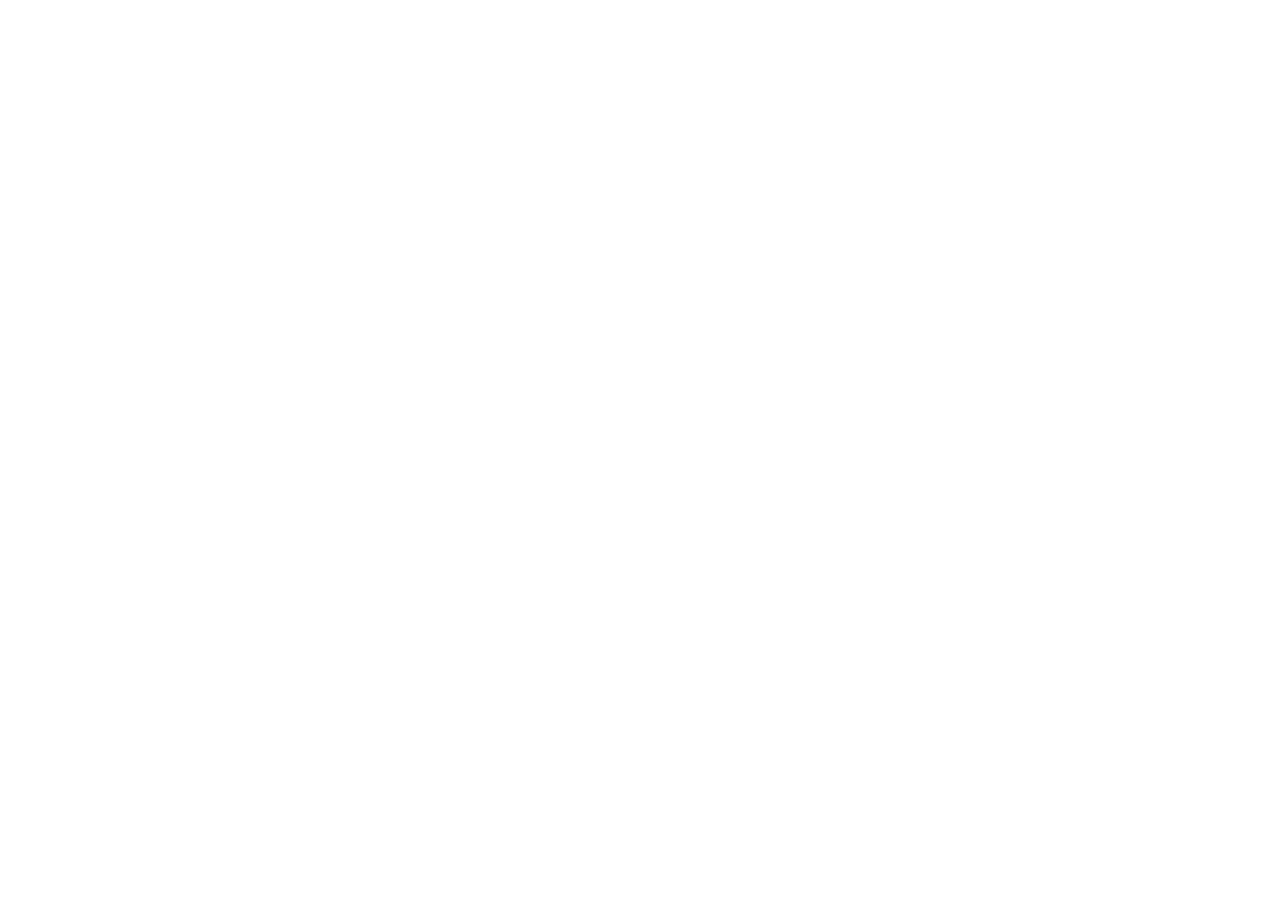
==== Projeto cordel/index.html @ c7337053 "criei o desafio 012" ====
<!DOCTYPE html>
<html lang="en">
<head>
    <meta charset="UTF-8">
    <meta name="viewport" content="width=device-width, initial-scale=1.0">
    <title>Document</title>
</head>
<body>
    
</body>
</html>
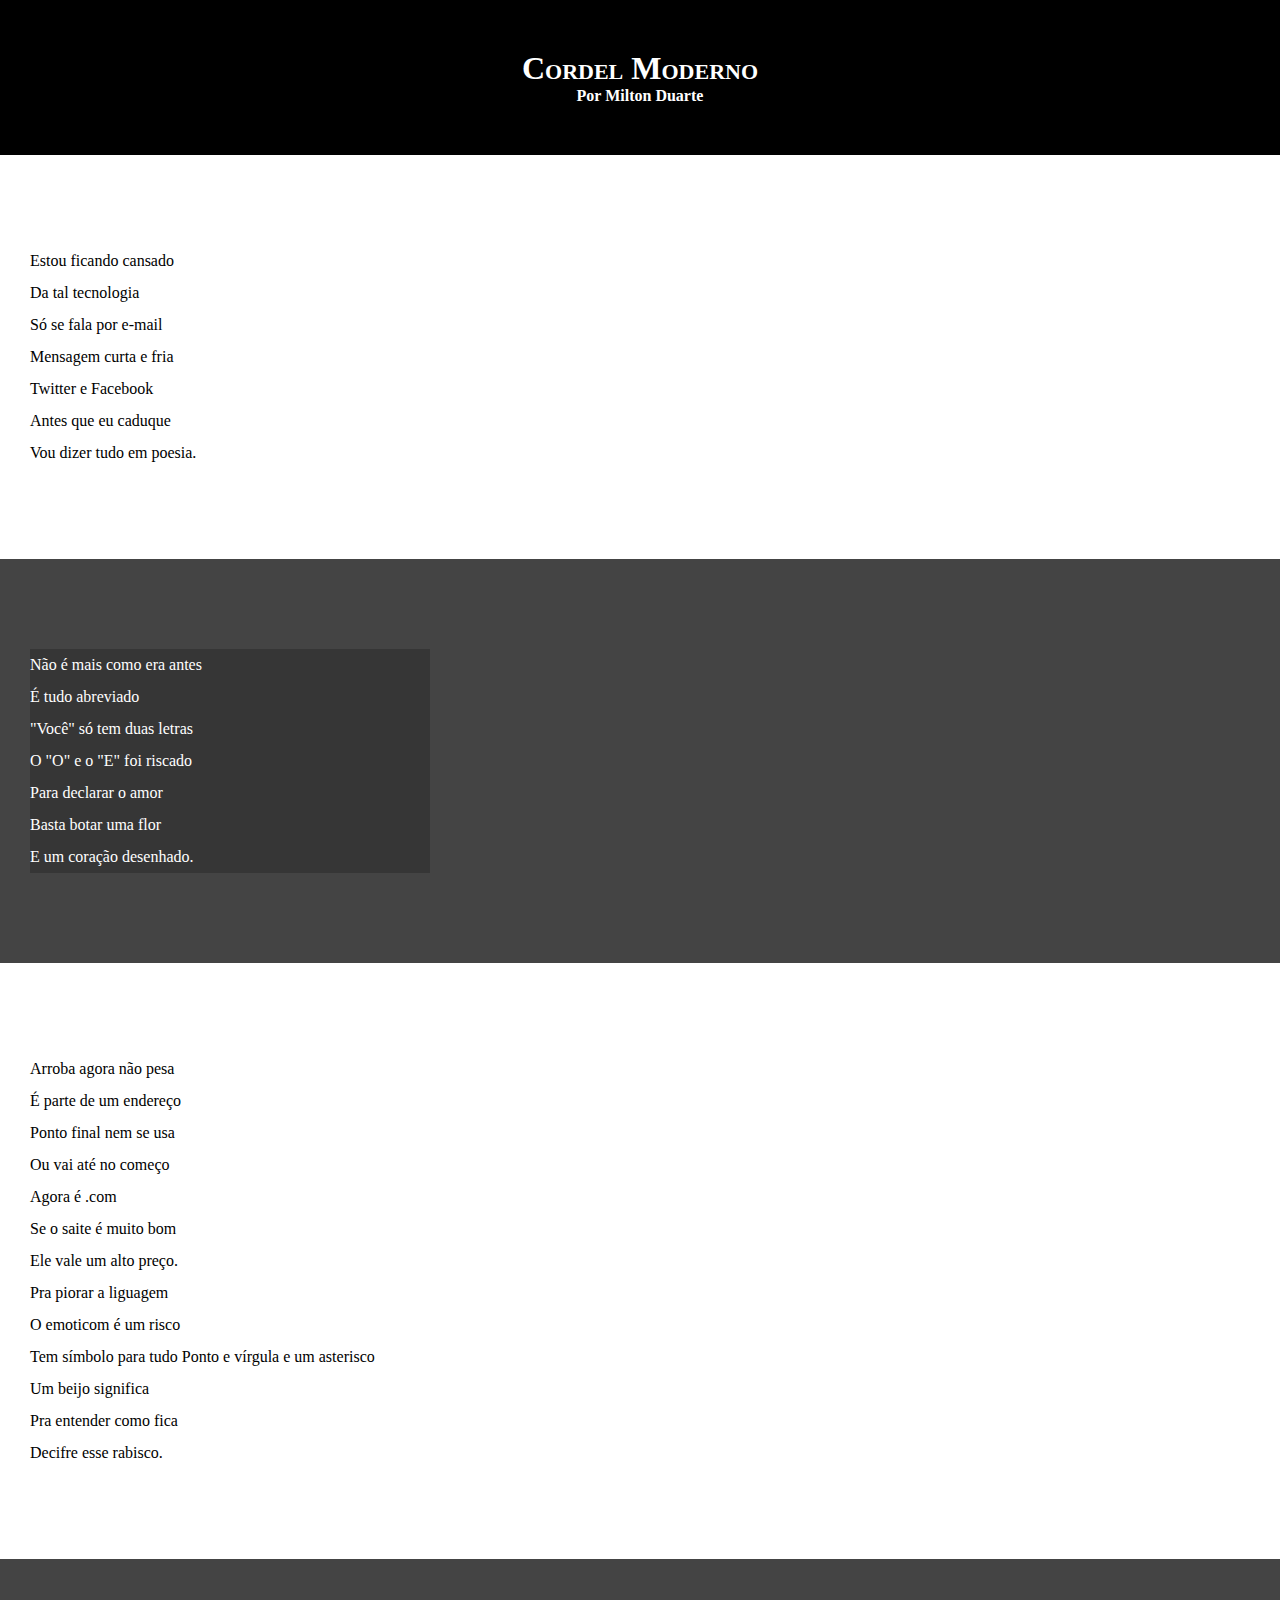
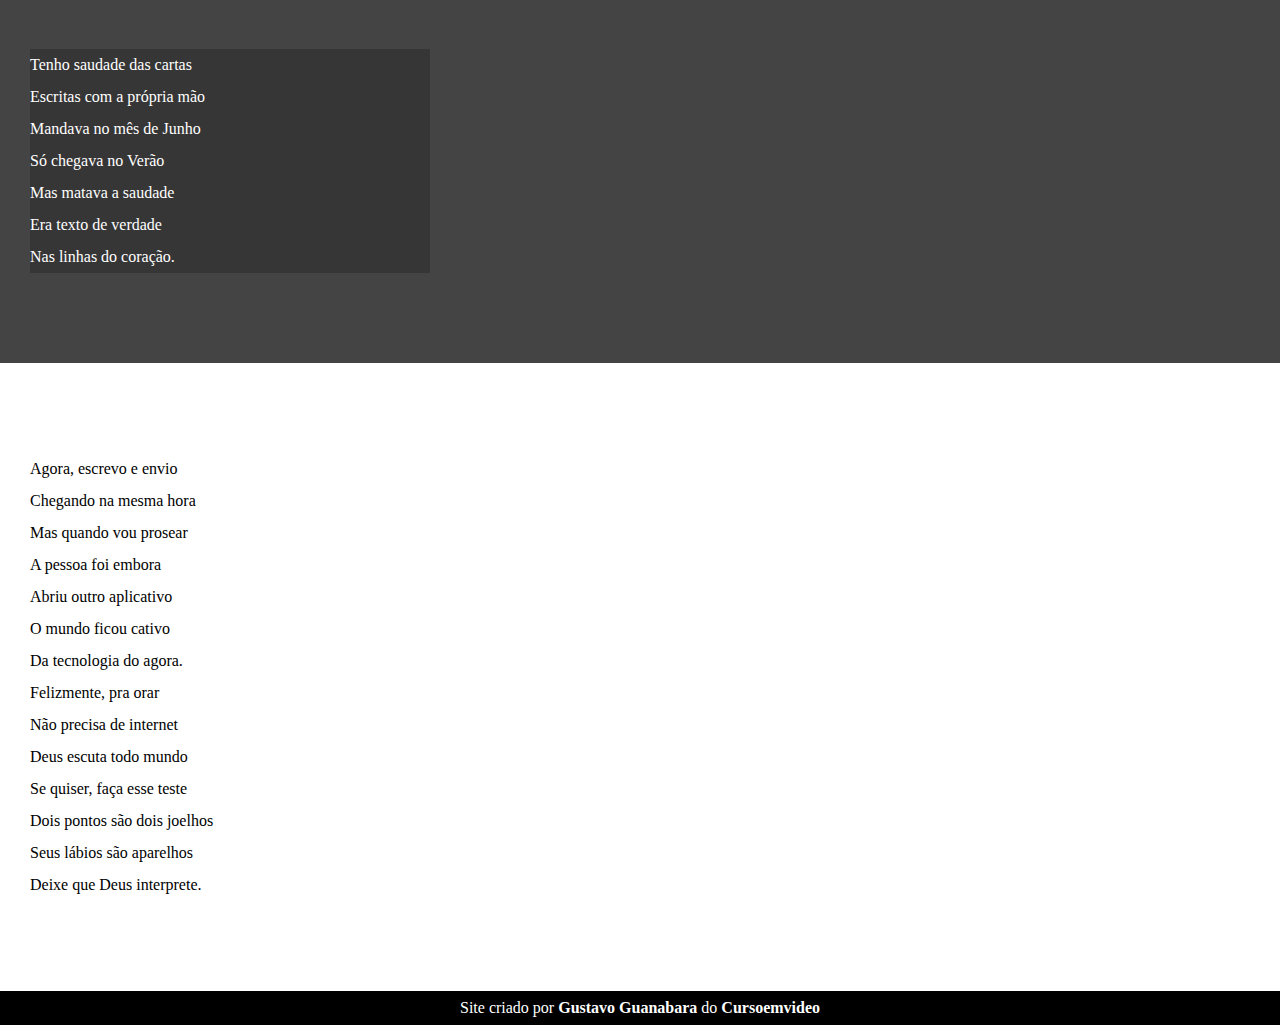
==== commit 51ebd760: "dando uma atualizaçao no site" ====
--- a/Projeto cordel/index.html
+++ b/Projeto cordel/index.html
@@ -1,11 +1,109 @@
 <!DOCTYPE html>
-<html lang="en">
+<html lang="pt-br">
 <head>
     <meta charset="UTF-8">
     <meta name="viewport" content="width=device-width, initial-scale=1.0">
-    <title>Document</title>
+    <title>Cordel Moderno</title>
+    <link rel="stylesheet" href="style.css">
 </head>
 <body>
+    <header>
+        <h1>
+            Cordel Moderno
+        </h1>
+        
+        <p><a href="https://www.recantodasletras.com.br/poesias/3186743" target="_blank">Por Milton Duarte</a></p>
+       
+    </header>
+
+    <section class="normal">
+        <p>
+            Estou ficando cansado <br>
+            Da tal tecnologia <br>
+            Só se fala por e-mail <br>
+            Mensagem curta e fria <br>
+            Twitter e Facebook <br>
+            Antes que eu caduque <br>
+            Vou dizer tudo em poesia. <br>
+        </p>
+    </section >
+
+
+    <section class="imagem">
+        <p>
+            Não é mais como era antes <br>
+            É tudo abreviado <br>
+            "Você" só tem duas letras <br>
+            O "O" e o "E" foi riscado <br>
+            Para declarar o amor <br>
+            Basta botar uma flor <br>
+            E um coração desenhado. <br>
+        </p>
+    </section>
+
+
+    <section class="normal">
+        <p>
+            Arroba agora não pesa <br>
+            É parte de um endereço <br>
+            Ponto final nem se usa <br>
+            Ou vai até no começo <br>
+            Agora é .com <br>
+            Se o saite é muito bom <br>
+            Ele vale um alto preço. <br>
+        </p>
+
+        <p>
+            Pra piorar a liguagem <br>
+            O emoticom é um risco <br>
+            Tem símbolo para tudo
+            Ponto e vírgula e um asterisco <br>
+            Um beijo significa <br>
+            Pra entender como fica <br>
+            Decifre esse rabisco. <br>
+        </p>
+    </section>
+
+
+    <section class="imagem">
+        <p>
+            Tenho saudade das cartas <br>
+            Escritas com a própria mão <br>
+            Mandava no mês de Junho <br>
+            Só chegava no Verão <br>
+            Mas matava a saudade <br>
+            Era texto de verdade <br>
+            Nas linhas do coração. <br>
+        </p>
+    </section>
+
+    <section class="normal">
+        <p>
+            Agora, escrevo e envio <br>
+            Chegando na mesma hora <br>
+            Mas quando vou prosear <br>
+            A pessoa foi embora <br>
+            Abriu outro aplicativo <br>
+            O mundo ficou cativo <br>
+            Da tecnologia do agora. <br>
+        </p>
+
+        <p>
+            Felizmente, pra orar <br>
+            Não precisa de internet <br>
+            Deus escuta todo mundo <br>
+            Se quiser, faça esse teste <br>
+            Dois pontos são dois joelhos <br>
+            Seus lábios são aparelhos <br>
+            Deixe que Deus interprete. <br>
+        </p>
+    </section>
+
+    <footer>
+        <p>
+            Site criado por <a href="https//gustavoguanabara.githup.io" target="_blank">Gustavo Guanabara</a> do <a href="https://www.youtube.com/@CursoemVideo">Cursoemvideo</a>
+        </p>
+    </footer>
     
 </body>
 </html>--- a/Projeto cordel/style.css
+++ b/Projeto cordel/style.css
@@ -0,0 +1,75 @@
+@charset "UTF-8";
+
+*{
+    margin: 0;
+    padding: 0;
+
+}
+
+html, body{
+    background-color: darkgray;
+    min-height: 100vh;
+}
+
+header{
+    background-color: black;
+    text-align: center;
+    color: white;
+}
+
+header h1{
+    padding-top: 50px;
+    font-variant: small-caps;
+}
+
+header p{
+    color: white;
+    padding-bottom: 50px;
+
+}
+
+a{
+    color: white;
+    text-decoration: none;
+    font-weight: bolder;
+
+}
+a:hover{
+    text-decoration: underline;
+}
+
+section{
+    padding-top: 10vh;
+    padding-bottom: 10vh;
+    line-height: 2em;
+    padding-left: 30px;
+}
+
+section.normal{
+    background-color: white;
+    color: black;
+
+}
+
+section.imagem{
+    background-color: rgb(68, 68, 68);
+    color: white;
+
+}
+
+section.imagem > p{
+    width: 400px;
+    background-color: rgba(0, 0, 0, 0.205);
+    
+
+}
+
+
+
+
+footer{
+    color: white;
+    padding: 8px;
+    background-color: black;
+    text-align: center;
+}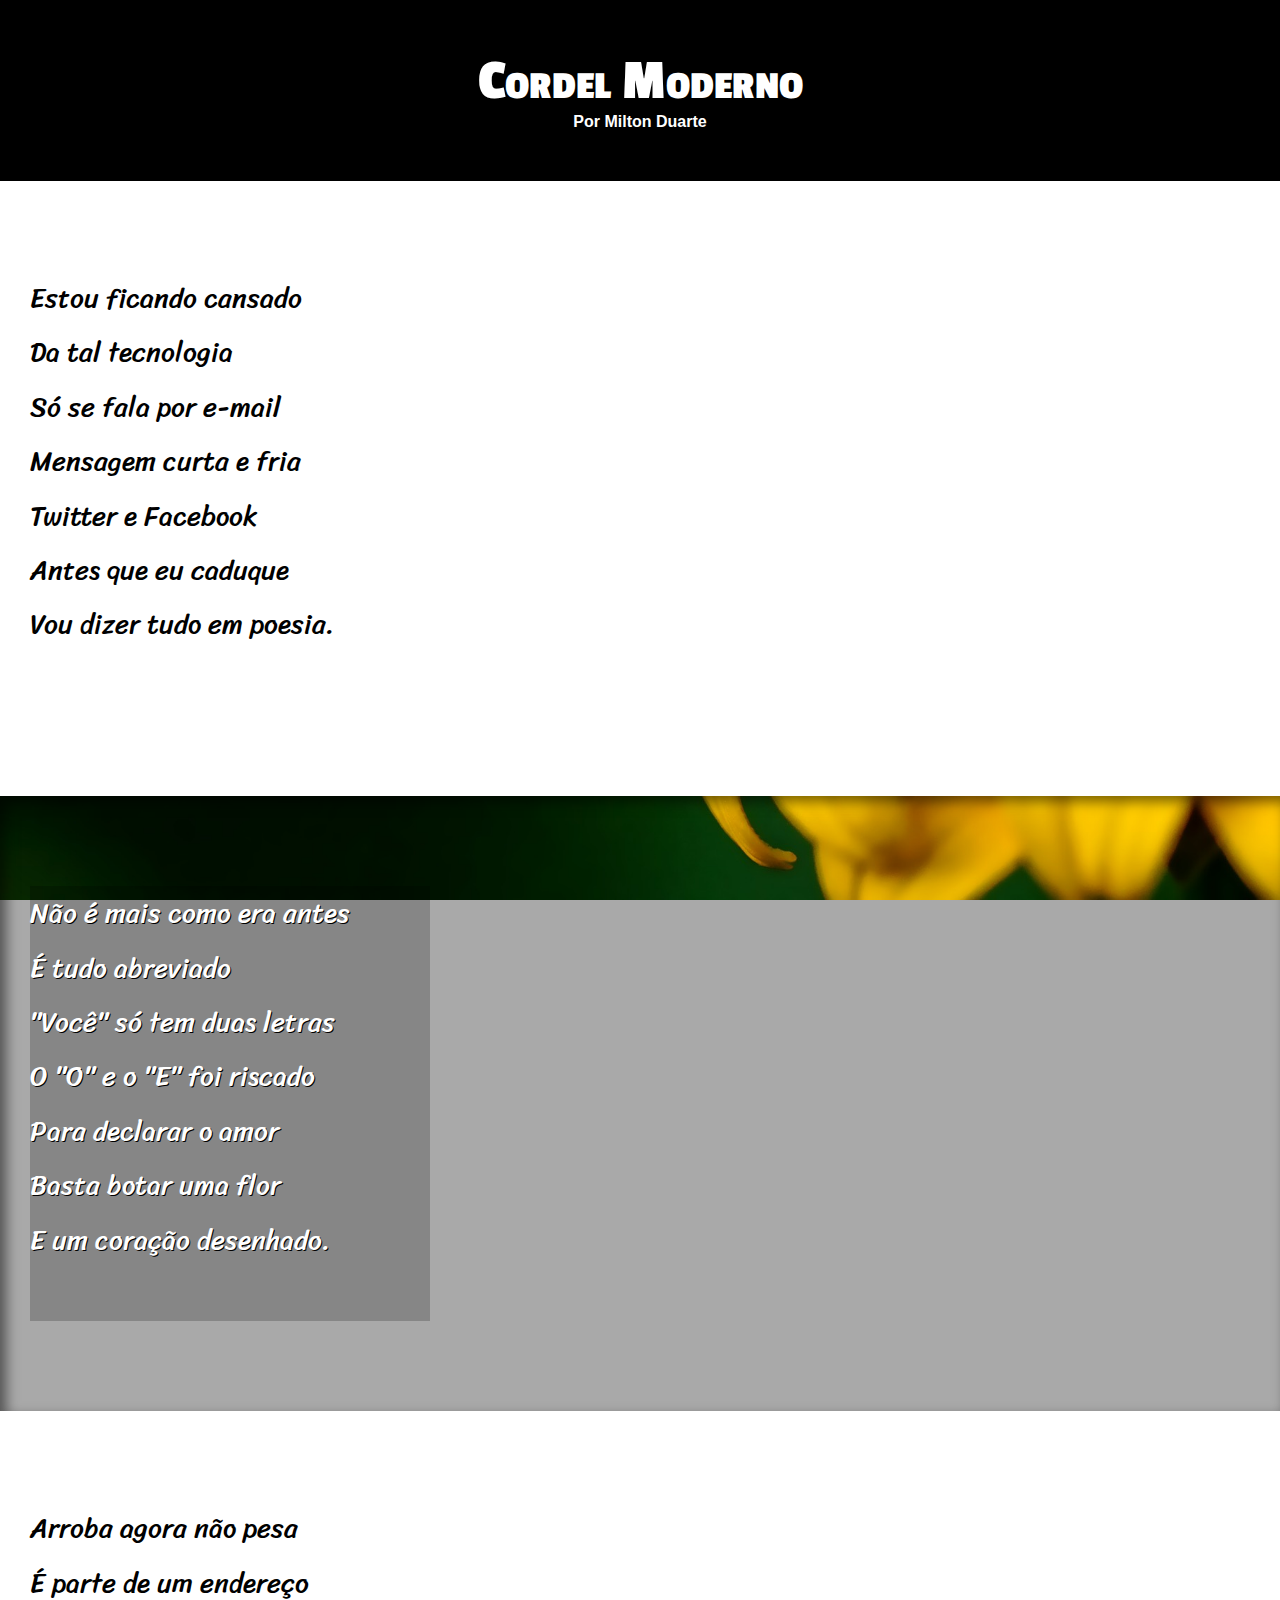
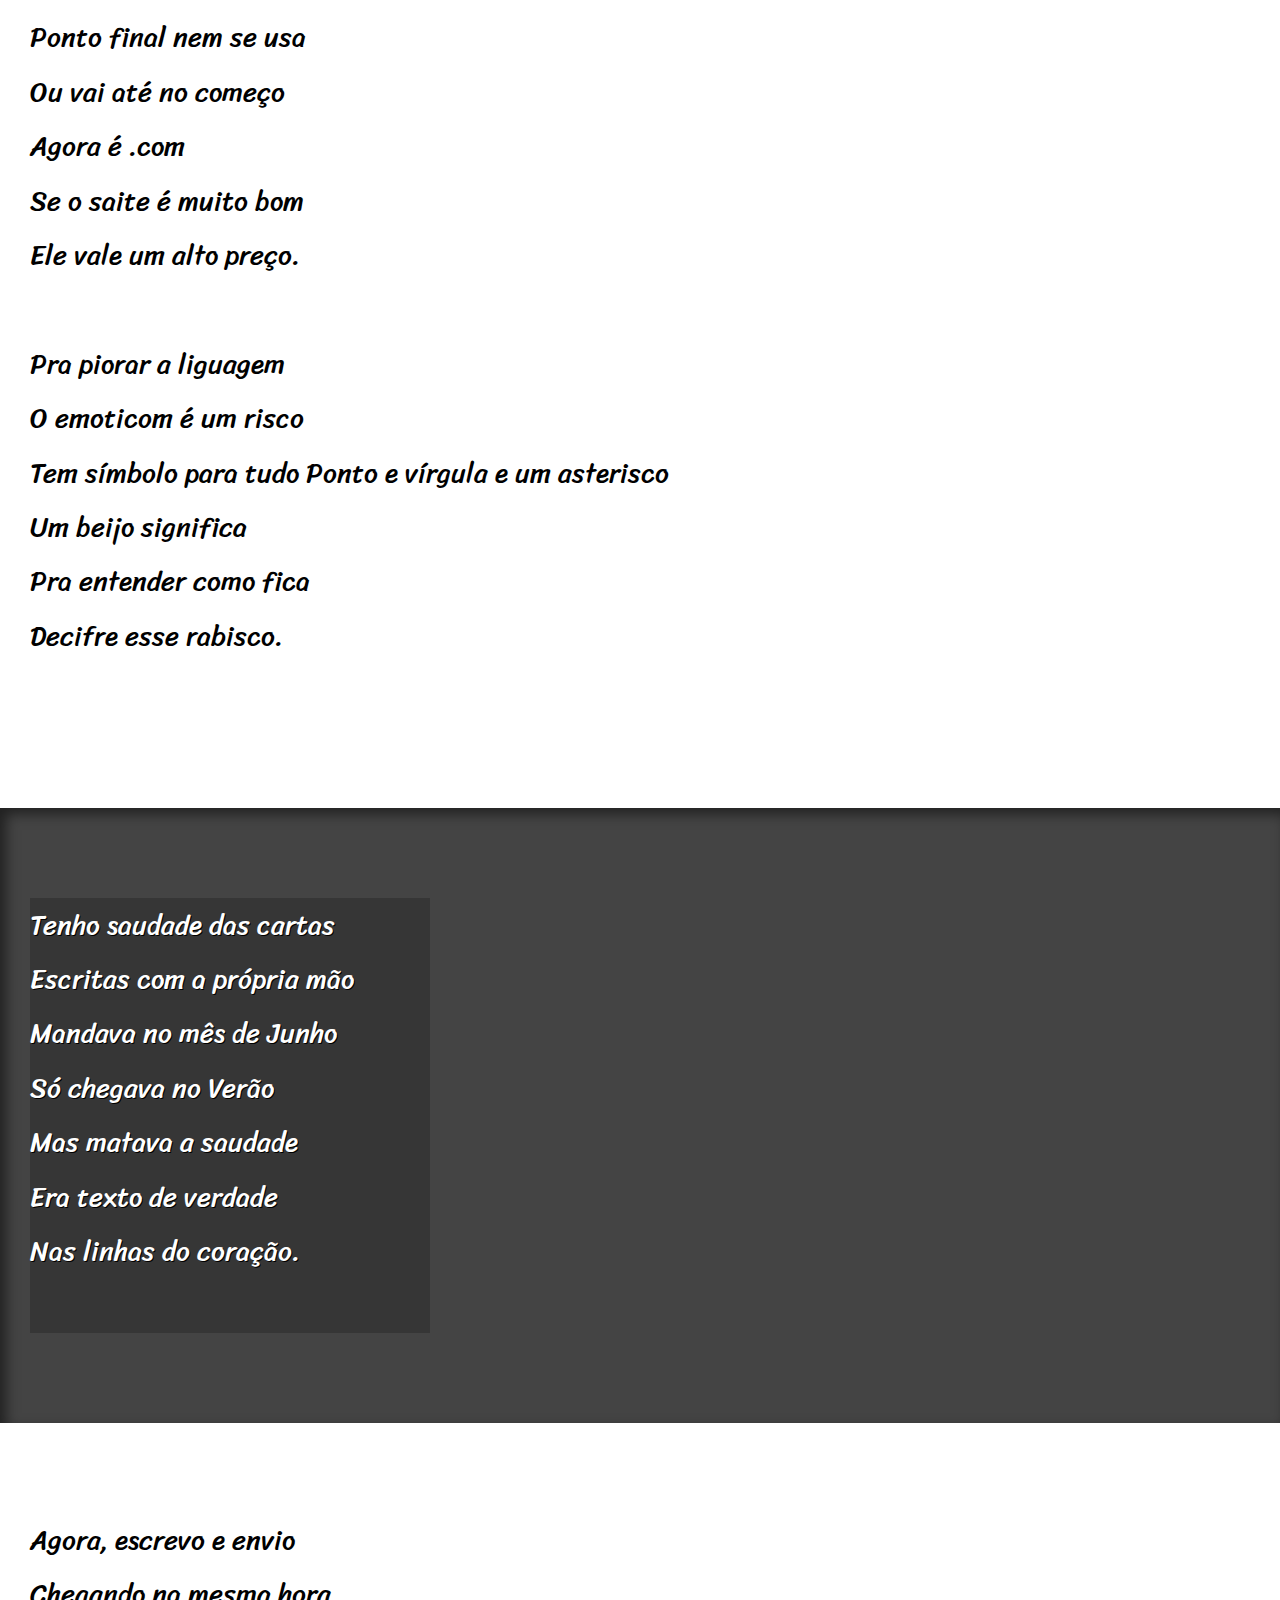
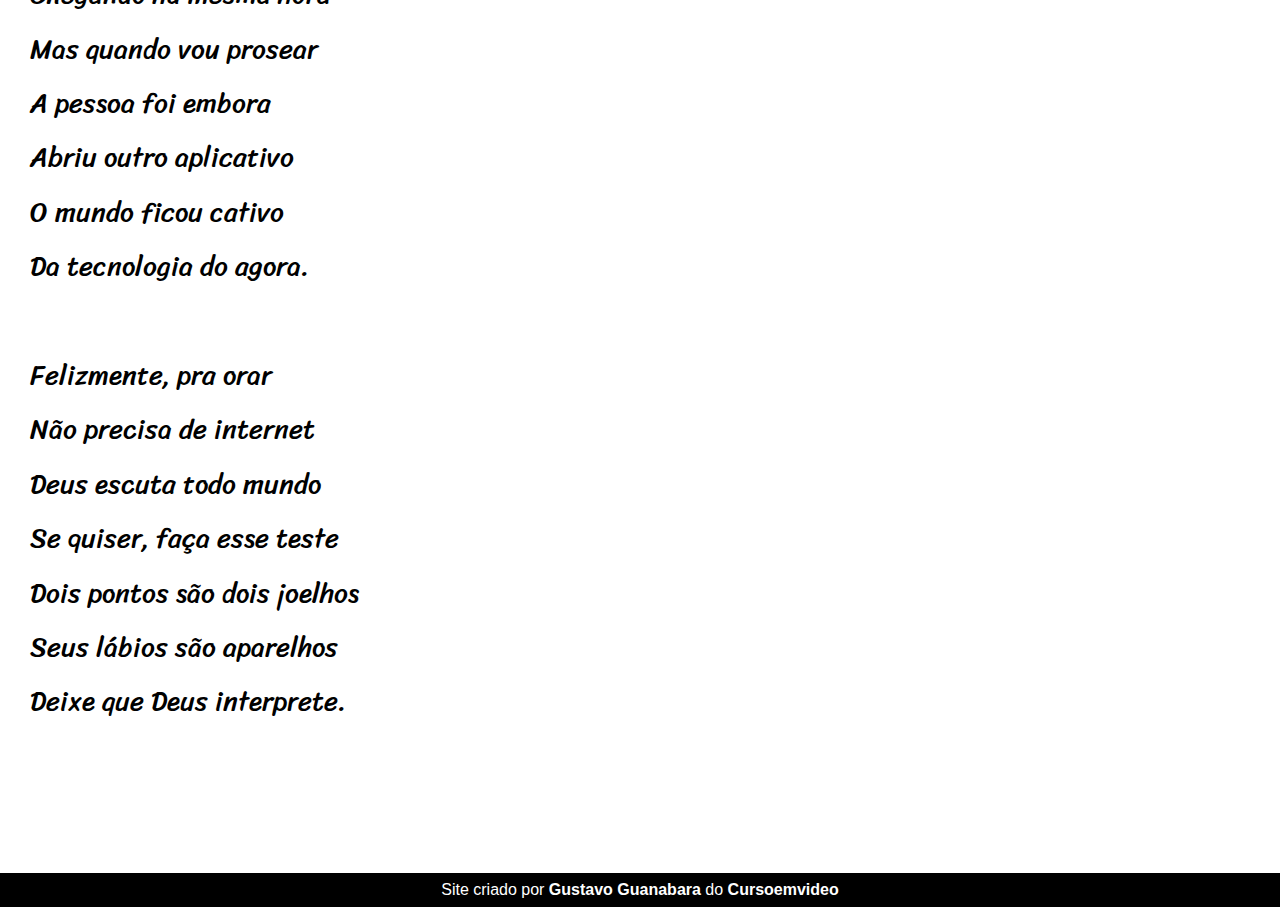
==== commit 4baf2adf: "atualizando projeto e finalizando ele!" ====
--- a/Projeto cordel/index.html
+++ b/Projeto cordel/index.html
@@ -29,7 +29,7 @@
     </section >
 
 
-    <section class="imagem">
+    <section class="imagem" id="img01">
         <p>
             Não é mais como era antes <br>
             É tudo abreviado <br>
@@ -65,7 +65,7 @@
     </section>
 
 
-    <section class="imagem">
+    <section class="imagem" id="img02">
         <p>
             Tenho saudade das cartas <br>
             Escritas com a própria mão <br>
--- a/Projeto cordel/style.css
+++ b/Projeto cordel/style.css
@@ -1,4 +1,6 @@
 @charset "UTF-8";
+@import url('https://fonts.googleapis.com/css2?family=Passion+One:wght@400;700;900&display=swap');
+@import url('https://fonts.googleapis.com/css2?family=Passion+One:wght@400;700;900&family=Sriracha&display=swap');
 
 *{
     margin: 0;
@@ -6,9 +8,19 @@
 
 }
 
+:root{
+    --fonte1: Verdana, Geneva, Tahoma, sans-serif;
+    --fonte2: 'Passion One', Arial;
+    --fonte3:'Sriracha' , Arial;
+ 
+
+}
+
 html, body{
     background-color: darkgray;
     min-height: 100vh;
+    font-family: var(--fonte1);
+    
 }
 
 header{
@@ -20,6 +32,8 @@
 header h1{
     padding-top: 50px;
     font-variant: small-caps;
+    font-family: var(--fonte2);
+    font-size: 3.6em;
 }
 
 header p{
@@ -43,6 +57,12 @@
     padding-bottom: 10vh;
     line-height: 2em;
     padding-left: 30px;
+    font-family: var(--fonte3);
+    font-size: 1.7em;
+}
+
+section p{
+    padding-bottom: 2em;
 }
 
 section.normal{
@@ -54,17 +74,33 @@
 section.imagem{
     background-color: rgb(68, 68, 68);
     color: white;
+    box-shadow: inset 6px 6px 13px 0px rgba(0, 0, 0, 0.521);
+    background-size: cover;
+    background-attachment: fixed;
+
 
 }
 
 section.imagem > p{
     width: 400px;
     background-color: rgba(0, 0, 0, 0.205);
+    text-shadow: 1px 1px 0px black;
     
 
 }
 
+section#img01{
+    background-image: url(imagens/background001.jpg);
+    background-position: right center;
 
+}
+
+section#img02{
+
+    background-image: url(imagens/background002.jpg);
+
+
+}
 
 
 footer{
